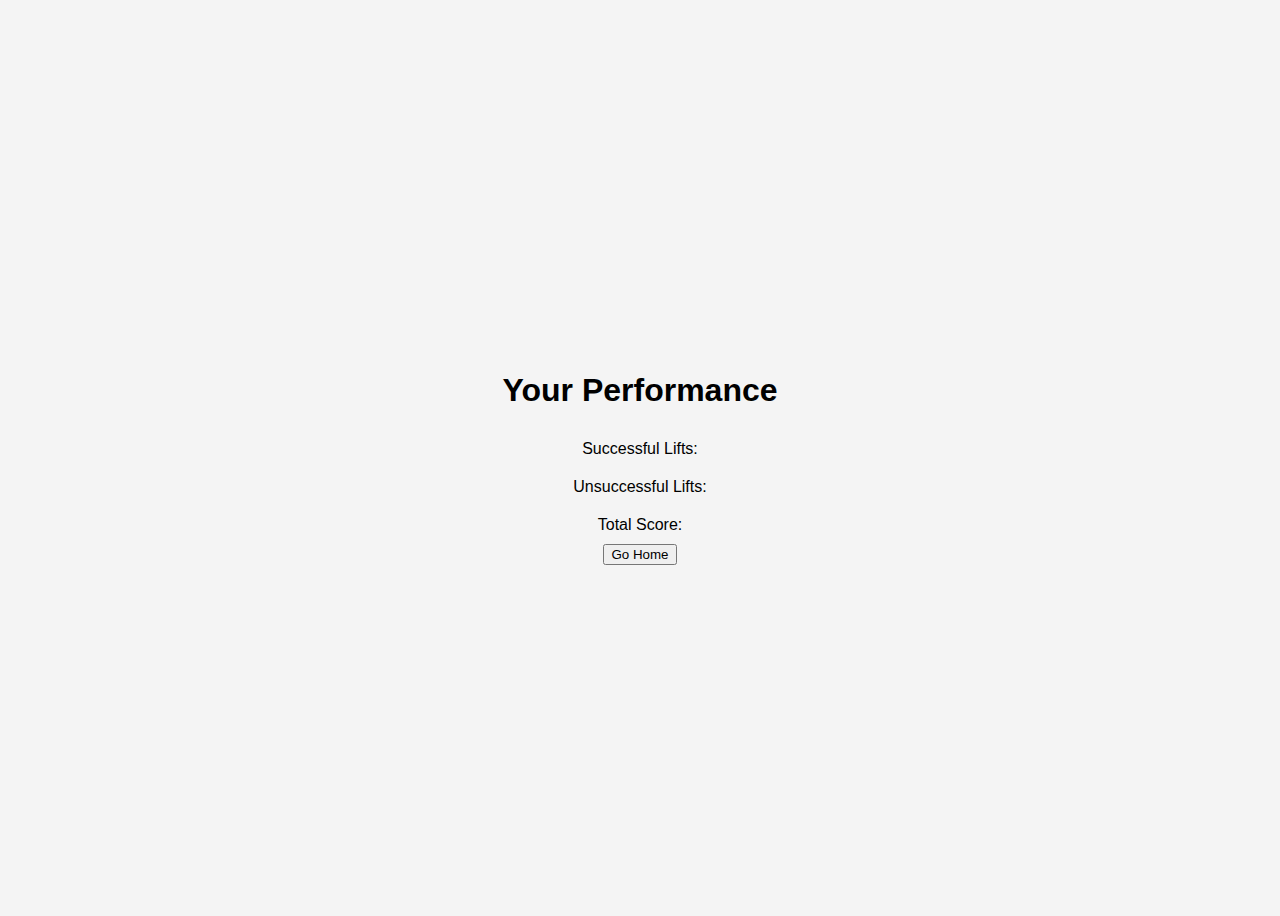
==== endcard.html @ ebdf5e02 "feat: before trying to incorporate puzzle 2 & 4 into the end card" ====
<!DOCTYPE html>
<html lang="en">
<head>
    <meta charset="UTF-8">
    <meta name="viewport" content="width=device-width, initial-scale=1.0">
    <link rel="stylesheet" href="css/endcard.css">
    <title>End Card</title>

</head>
<body>
    <h1>Your Performance</h1>
    <p>Successful Lifts: <span id="successful-lifts-display"></span></p>
    <p>Unsuccessful Lifts: <span id="unsuccessful-lifts-display"></span></p>
    <p>Total Score: <span id="total-score-display"></span></p>
    <button onclick="goHome()">Go Home</button>
    <script>
        let successfulLifts = localStorage.getItem('successfulLifts');
        let unsuccessfulLifts = localStorage.getItem('unsuccessfulLifts');
        let totalScore = localStorage.getItem('totalScore');

        document.getElementById('successful-lifts-display').textContent = successfulLifts;
        document.getElementById('unsuccessful-lifts-display').textContent = unsuccessfulLifts;
        document.getElementById('total-score-display').textContent = totalScore;

        function goHome() {
            
            window.location.href = "index.html";
        }
    </script>
</body>
</html>
---- css/endcard.css ----
body {
    font-family: Arial, sans-serif;
    display: flex;
    flex-direction: column;
    align-items: center;
    justify-content: center;
    height: 100vh;
    background-color: #f4f4f4;
}

p {
    margin: 10px;
}
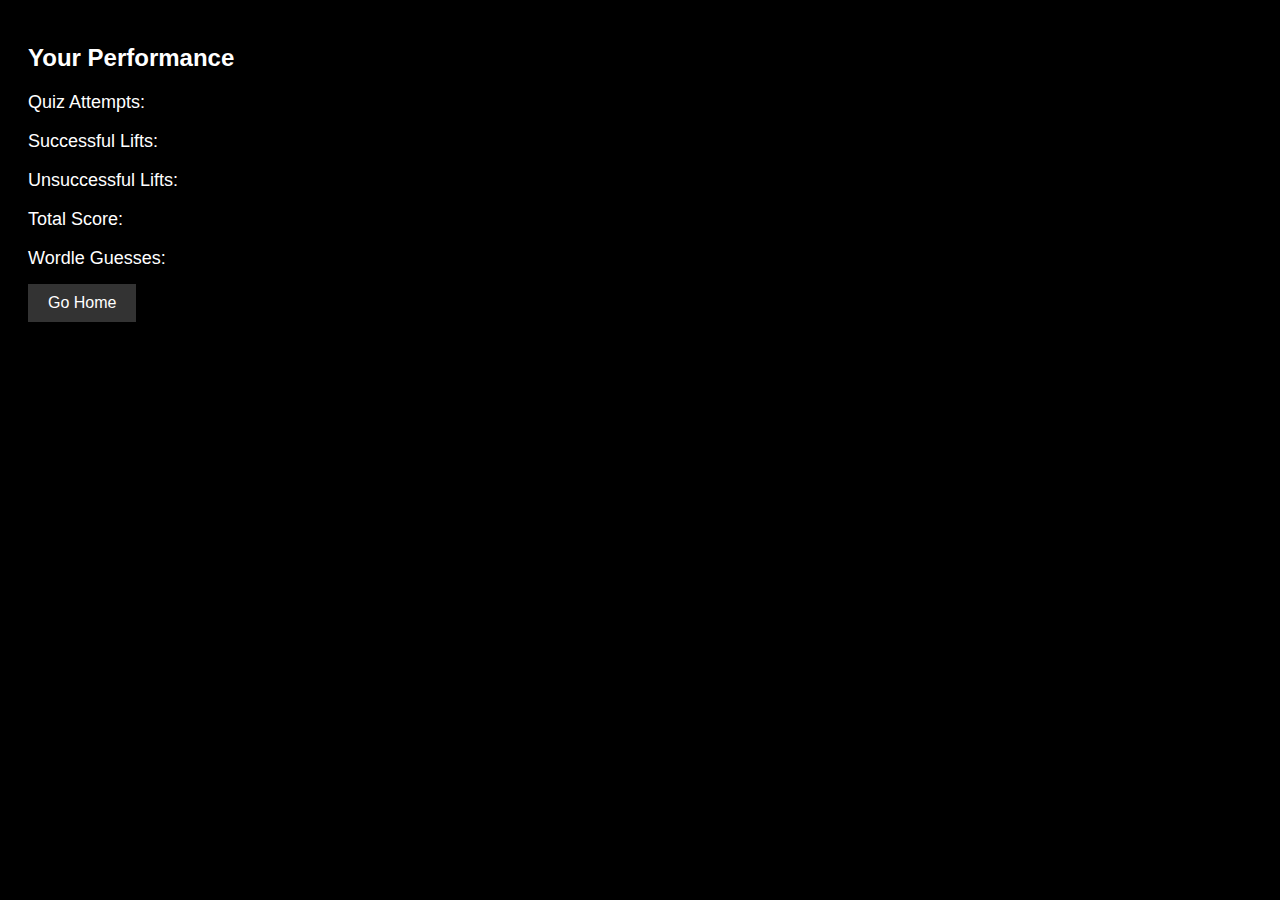
==== commit 29a35158: "feat: final commit" ====
--- a/endcard.html
+++ b/endcard.html
@@ -9,23 +9,15 @@
 </head>
 <body>
     <h1>Your Performance</h1>
+    <p>Quiz Attempts: <span id="quiz-attempts-display"></span></p>
     <p>Successful Lifts: <span id="successful-lifts-display"></span></p>
     <p>Unsuccessful Lifts: <span id="unsuccessful-lifts-display"></span></p>
     <p>Total Score: <span id="total-score-display"></span></p>
+    <p>Wordle Guesses: <span id="wordle-guesses-display"></span></p> 
     <button onclick="goHome()">Go Home</button>
-    <script>
-        let successfulLifts = localStorage.getItem('successfulLifts');
-        let unsuccessfulLifts = localStorage.getItem('unsuccessfulLifts');
-        let totalScore = localStorage.getItem('totalScore');
 
-        document.getElementById('successful-lifts-display').textContent = successfulLifts;
-        document.getElementById('unsuccessful-lifts-display').textContent = unsuccessfulLifts;
-        document.getElementById('total-score-display').textContent = totalScore;
 
-        function goHome() {
-            
-            window.location.href = "index.html";
-        }
-    </script>
+    <script src="puzzleJS/endcard.js"></script>
+
 </body>
 </html>
--- a/css/endcard.css
+++ b/css/endcard.css
@@ -1,13 +1,30 @@
 body {
+    background-color: black;
+    color: white;
     font-family: Arial, sans-serif;
-    display: flex;
-    flex-direction: column;
-    align-items: center;
-    justify-content: center;
-    height: 100vh;
-    background-color: #f4f4f4;
+    padding: 20px;
+}
+
+h1 {
+    font-size: 24px;
+    margin-bottom: 20px;
 }
 
 p {
-    margin: 10px;
-}+    font-size: 18px;
+    margin-bottom: 15px;
+}
+
+button {
+    background-color: #333;
+    color: white;
+    border: none;
+    padding: 10px 20px;
+    cursor: pointer;
+    font-size: 16px;
+    transition: background-color 0.3s ease;
+}
+
+button:hover {
+    background-color: #555;
+}
